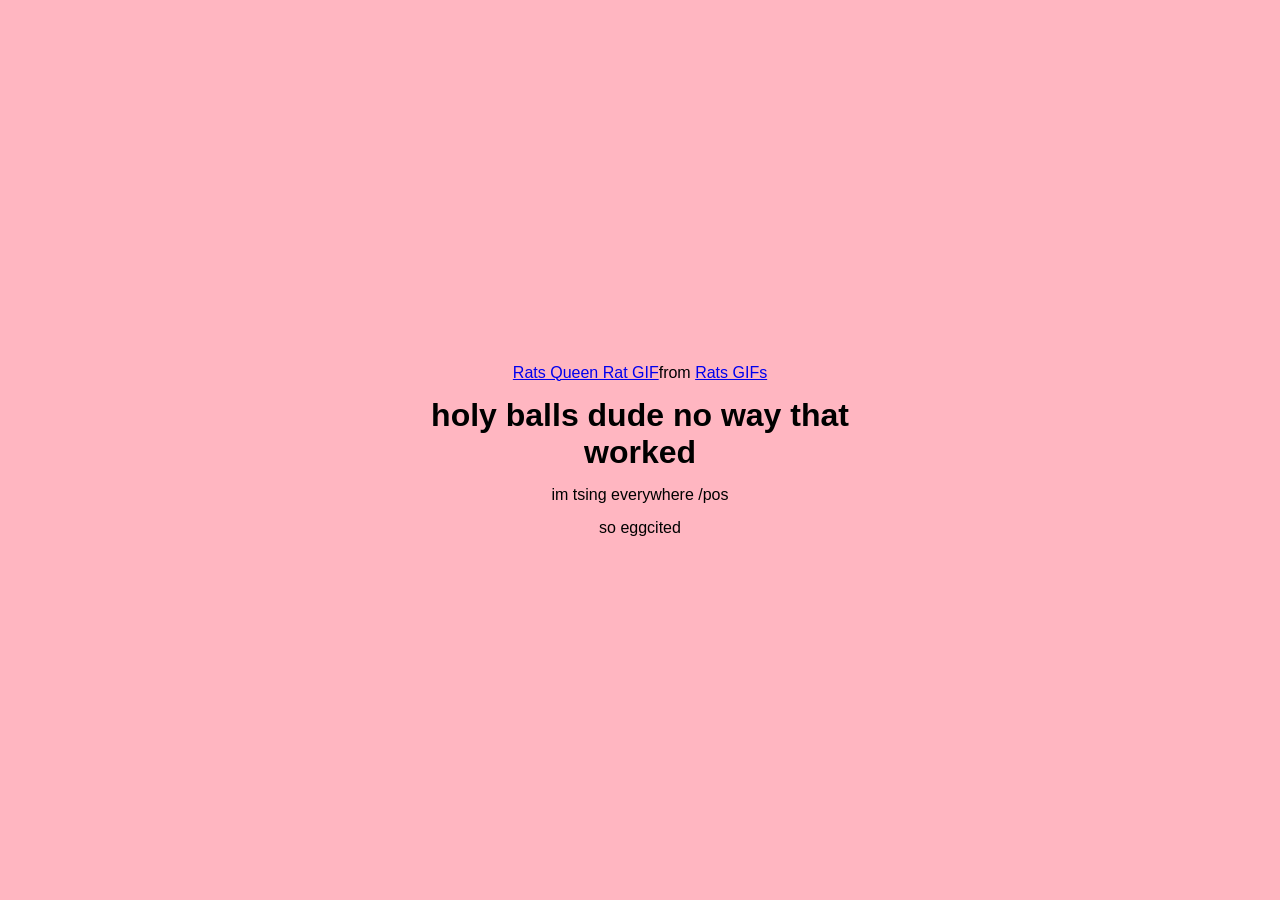
==== yes.html @ 4a1808ad "Add files via upload" ====
<!DOCTYPE html>
<html lang="en">
<head>
    <meta charset="UTF-8">
    <meta name="viewport" content="width=device-width, initial-scale=1.0">
    <title>VALENTINES?</title>

    <link rel="stylesheet" href="style.css">
</head>
<body>
    <div class="container">
        <div class="tenor-gif-embed" data-postid="4882771" data-share-method="host" data-aspect-ratio="1" data-width="100%"><a href="https://tenor.com/view/rats-queen-rat-queen-princess-rat-gif-4882771">Rats Queen Rat GIF</a>from <a href="https://tenor.com/search/rats-gifs">Rats GIFs</a></div> <script type="text/javascript" async src="https://tenor.com/embed.js"></script>
        <h1>holy balls dude no way that worked</h1>
        <p>im tsing everywhere /pos</p>
        <p>so eggcited</p>

    </div>
    
</body>
</html>
---- style.css ----
* {
    margin: 0;
    padding: 0;
    box-sizing: border-box;
    font-family: sans-serif;
}

body {
    width: 100%;
    min-height: 100vh;
    display: flex;
    justify-content: center;
    align-items: center;
    background-color: lightpink;
}

.container {
    display: flex;
    flex-direction: column;
    text-align: center;
    align-items: center;
    gap: 15px;
    max-width: 500px;
    margin: 20px;
}

.container .tenor-gif-embed {
    max-width: 350px;
    min-width: 300px;
}

.container .button {
    display: flex;
    gap: 25px;
}

.button a {
    text-decoration: none;
    color: black;
    background-color: pink;
    padding: 10px 20px;
    border-radius: 5px;
    box-shadow: 0.5rem 1rem 3rem hsl(0,0%,0%,0.3);
}
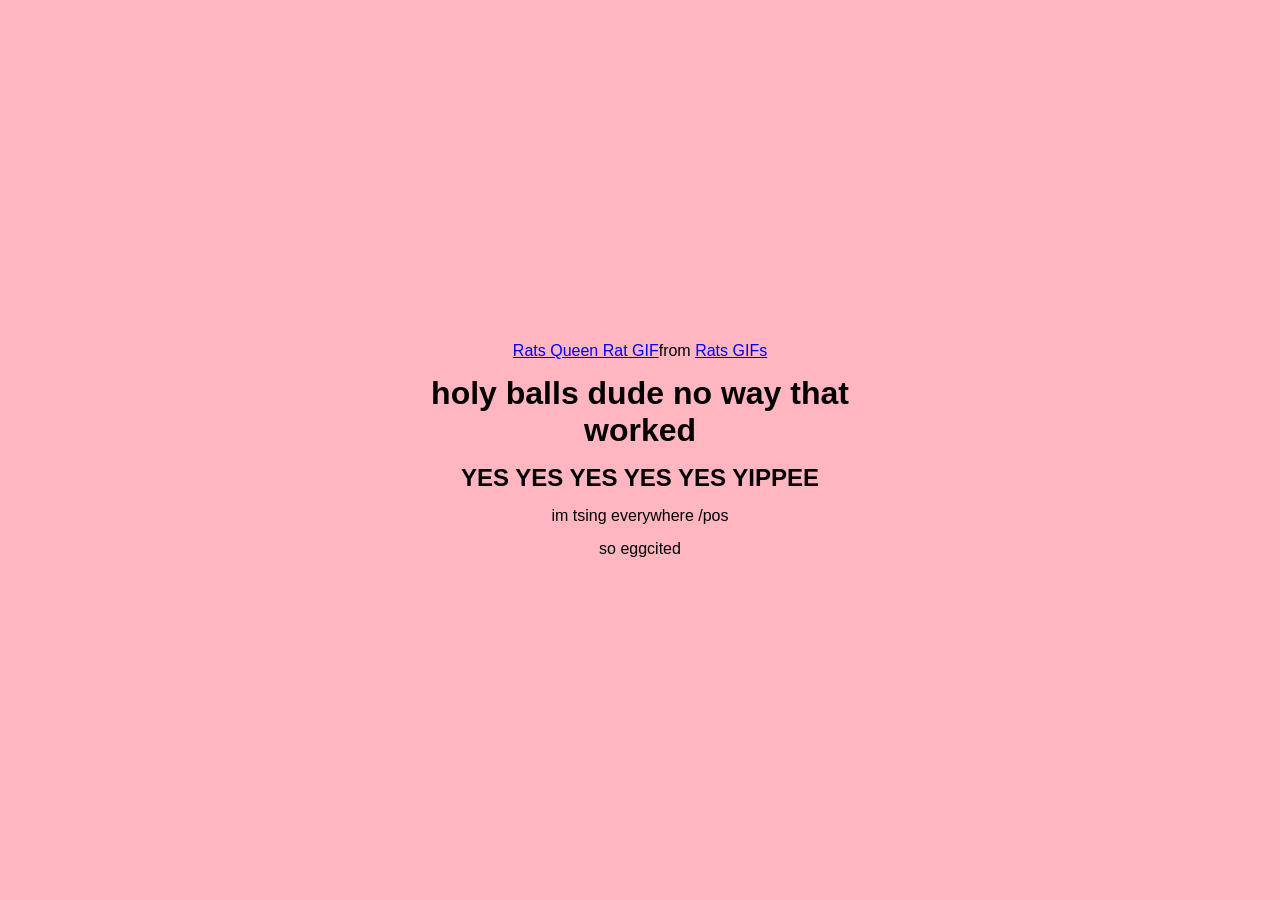
==== commit 780df48a: "Update yes.html" ====
--- a/yes.html
+++ b/yes.html
@@ -11,10 +11,11 @@
     <div class="container">
         <div class="tenor-gif-embed" data-postid="4882771" data-share-method="host" data-aspect-ratio="1" data-width="100%"><a href="https://tenor.com/view/rats-queen-rat-queen-princess-rat-gif-4882771">Rats Queen Rat GIF</a>from <a href="https://tenor.com/search/rats-gifs">Rats GIFs</a></div> <script type="text/javascript" async src="https://tenor.com/embed.js"></script>
         <h1>holy balls dude no way that worked</h1>
+        <h2>YES YES YES YES YES YIPPEE</h2>
         <p>im tsing everywhere /pos</p>
         <p>so eggcited</p>
 
     </div>
     
 </body>
-</html>+</html>
